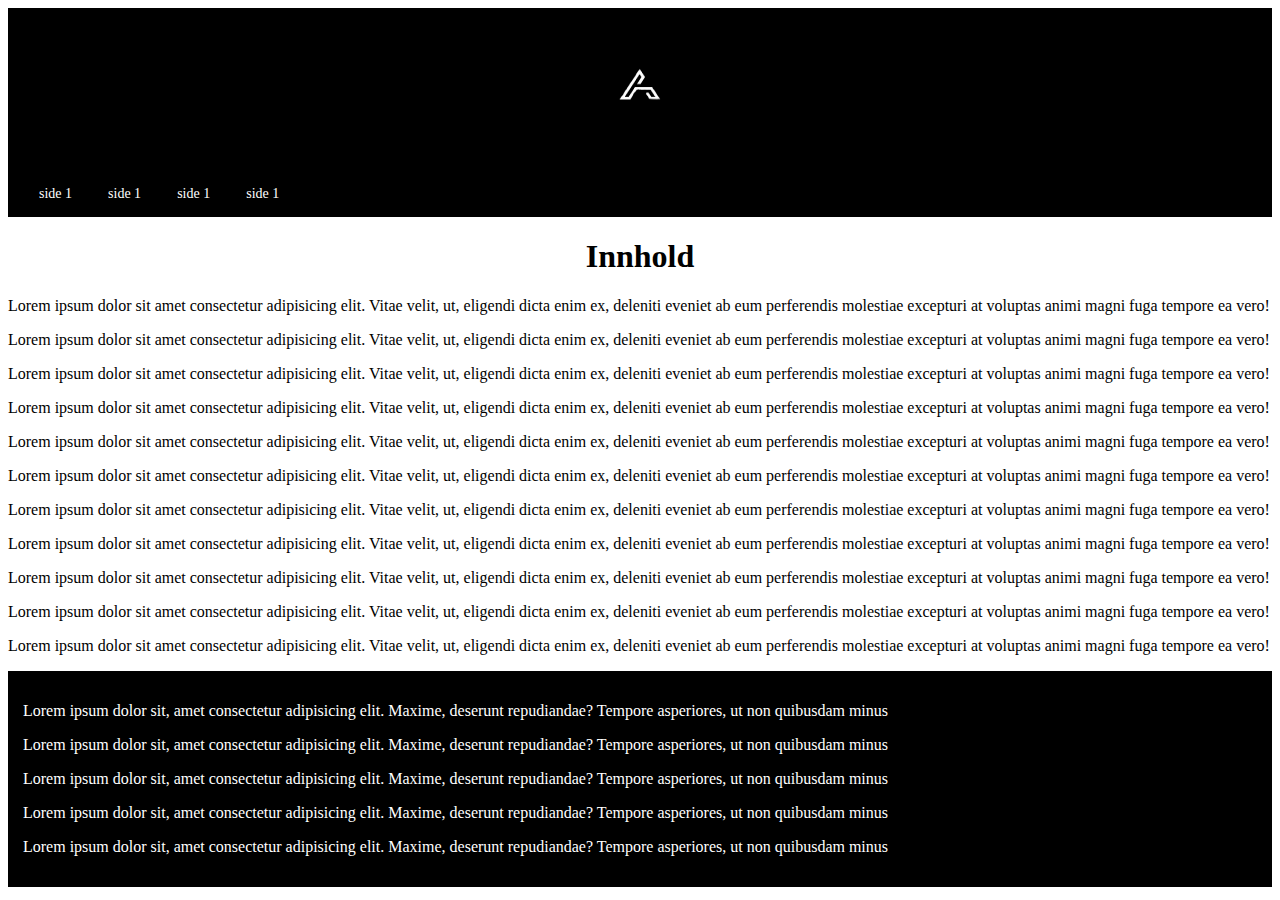
==== github_forside/index.html @ e9a5c97e "Add files via upload" ====
<!DOCTYPE html>
<html lang="nb">
<head>
    <meta charset="UTF-8">
    <meta name="viewport" content="width=device-width, initial-scale=1.0">
    <title>forside</title>
    <link rel="stylesheet" href="css/stylecss.css">
</head>
<body>

<div class="main">
    <div class="header">
        
        
        <H1><img src="images/logo.png" alt="" width="150" height="100"></H1>
    
    
     </div> <!-- slutt header -->


     <div class="navbar">
        <a href="#">side 1</a>
        <a href="#">side 1</a> 
        <a href="#">side 1</a>
        <a href="#">side 1</a>


     </div> <!-- slutt navbar -->




     <div class="innhold">

      <h1 align="center ">Innhold</h1>

      <p>Lorem ipsum dolor sit amet consectetur adipisicing elit. Vitae velit, ut, eligendi dicta enim ex, deleniti eveniet ab eum perferendis molestiae excepturi at voluptas animi magni fuga tempore ea vero!</p>
      <p>Lorem ipsum dolor sit amet consectetur adipisicing elit. Vitae velit, ut, eligendi dicta enim ex, deleniti eveniet ab eum perferendis molestiae excepturi at voluptas animi magni fuga tempore ea vero!</p>
      <p>Lorem ipsum dolor sit amet consectetur adipisicing elit. Vitae velit, ut, eligendi dicta enim ex, deleniti eveniet ab eum perferendis molestiae excepturi at voluptas animi magni fuga tempore ea vero!</p>
      <p>Lorem ipsum dolor sit amet consectetur adipisicing elit. Vitae velit, ut, eligendi dicta enim ex, deleniti eveniet ab eum perferendis molestiae excepturi at voluptas animi magni fuga tempore ea vero!</p>
      <p>Lorem ipsum dolor sit amet consectetur adipisicing elit. Vitae velit, ut, eligendi dicta enim ex, deleniti eveniet ab eum perferendis molestiae excepturi at voluptas animi magni fuga tempore ea vero!</p>
      <p>Lorem ipsum dolor sit amet consectetur adipisicing elit. Vitae velit, ut, eligendi dicta enim ex, deleniti eveniet ab eum perferendis molestiae excepturi at voluptas animi magni fuga tempore ea vero!</p>
      <p>Lorem ipsum dolor sit amet consectetur adipisicing elit. Vitae velit, ut, eligendi dicta enim ex, deleniti eveniet ab eum perferendis molestiae excepturi at voluptas animi magni fuga tempore ea vero!</p>
      <p>Lorem ipsum dolor sit amet consectetur adipisicing elit. Vitae velit, ut, eligendi dicta enim ex, deleniti eveniet ab eum perferendis molestiae excepturi at voluptas animi magni fuga tempore ea vero!</p>
      <p>Lorem ipsum dolor sit amet consectetur adipisicing elit. Vitae velit, ut, eligendi dicta enim ex, deleniti eveniet ab eum perferendis molestiae excepturi at voluptas animi magni fuga tempore ea vero!</p>
      <p>Lorem ipsum dolor sit amet consectetur adipisicing elit. Vitae velit, ut, eligendi dicta enim ex, deleniti eveniet ab eum perferendis molestiae excepturi at voluptas animi magni fuga tempore ea vero!</p>
      <p>Lorem ipsum dolor sit amet consectetur adipisicing elit. Vitae velit, ut, eligendi dicta enim ex, deleniti eveniet ab eum perferendis molestiae excepturi at voluptas animi magni fuga tempore ea vero!</p>




     </div> <!-- slutt innhold-->



     <div class="footer">

        <p>Lorem ipsum dolor sit, amet consectetur adipisicing elit. Maxime, deserunt repudiandae? Tempore asperiores, ut non quibusdam minus </p>
        <p>Lorem ipsum dolor sit, amet consectetur adipisicing elit. Maxime, deserunt repudiandae? Tempore asperiores, ut non quibusdam minus </p>
        <p>Lorem ipsum dolor sit, amet consectetur adipisicing elit. Maxime, deserunt repudiandae? Tempore asperiores, ut non quibusdam minus </p>
        <p>Lorem ipsum dolor sit, amet consectetur adipisicing elit. Maxime, deserunt repudiandae? Tempore asperiores, ut non quibusdam minus </p>
        <p>Lorem ipsum dolor sit, amet consectetur adipisicing elit. Maxime, deserunt repudiandae? Tempore asperiores, ut non quibusdam minus </p>



     </div> <!-- slutt footer -->
   </div><!-- slutt main -->




     


    



    
</body>
</html>
---- github_forside/css/stylecss.css ----
.header{
    background-color: black;
    color: white;
    padding: 5px;
    text-align: center;
    


}




.navbar{
    overflow: hidden;
    background-color: black;
    padding: 15px;




}



.navbar a {

    font-size: 15px;
    color: white;
    display: inline;
    text-decoration: none;
    font-size: 14px;
    padding: 14px 16px;



}

.navbar a:hover{

    background-color: red;
    color: white;

    
}


.navbar a.active {
    background-color:orange;
    color: white;
  }






 .footer{
    background-color: black;
    color: white;
    padding: 15px;




 }
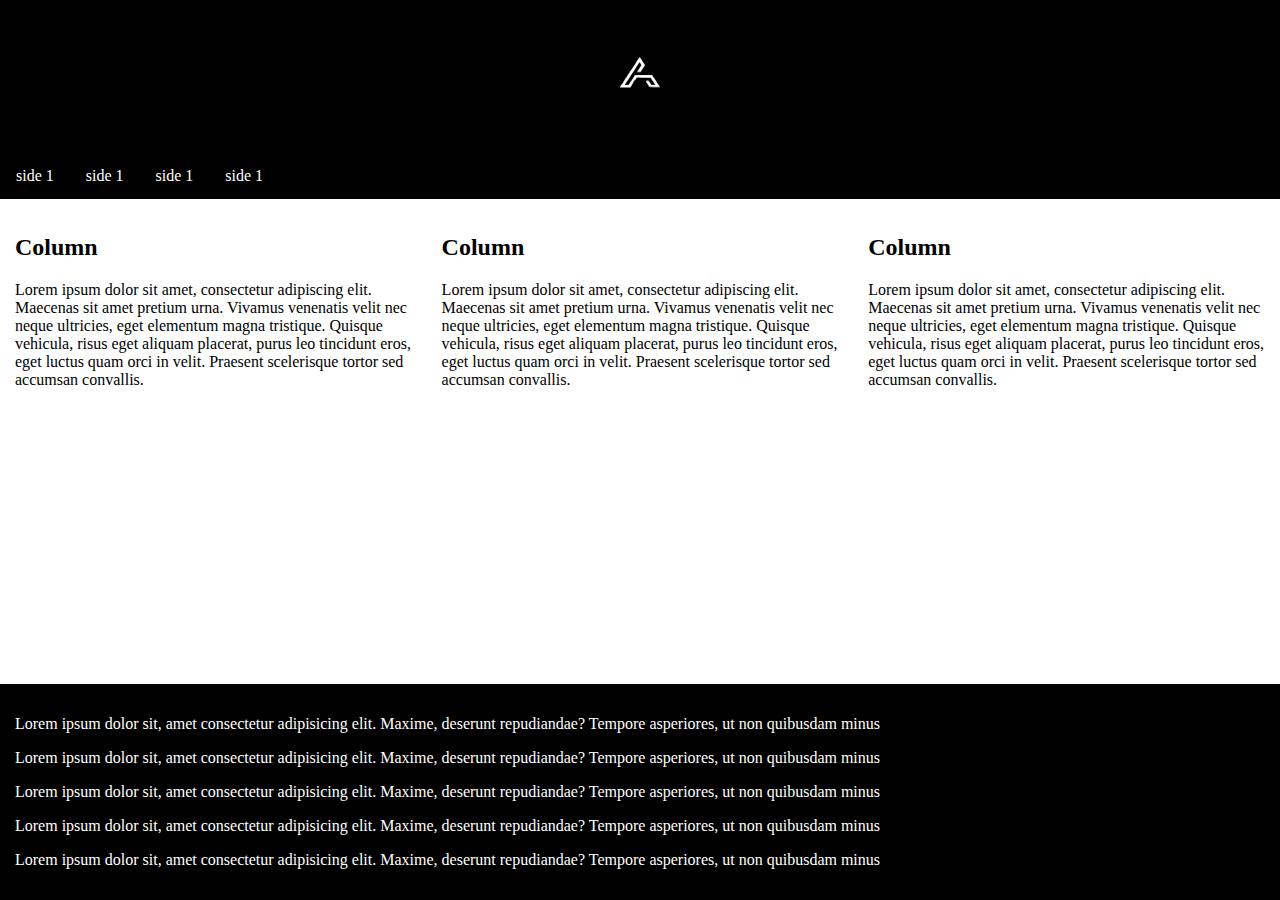
==== commit 7f4e4659: "Add files via upload" ====
--- a/github_forside/index.html
+++ b/github_forside/index.html
@@ -5,6 +5,12 @@
     <meta name="viewport" content="width=device-width, initial-scale=1.0">
     <title>forside</title>
     <link rel="stylesheet" href="css/stylecss.css">
+    
+
+
+
+
+    
 </head>
 <body>
 
@@ -32,20 +38,22 @@
 
      <div class="innhold">
 
-      <h1 align="center ">Innhold</h1>
-
-      <p>Lorem ipsum dolor sit amet consectetur adipisicing elit. Vitae velit, ut, eligendi dicta enim ex, deleniti eveniet ab eum perferendis molestiae excepturi at voluptas animi magni fuga tempore ea vero!</p>
-      <p>Lorem ipsum dolor sit amet consectetur adipisicing elit. Vitae velit, ut, eligendi dicta enim ex, deleniti eveniet ab eum perferendis molestiae excepturi at voluptas animi magni fuga tempore ea vero!</p>
-      <p>Lorem ipsum dolor sit amet consectetur adipisicing elit. Vitae velit, ut, eligendi dicta enim ex, deleniti eveniet ab eum perferendis molestiae excepturi at voluptas animi magni fuga tempore ea vero!</p>
-      <p>Lorem ipsum dolor sit amet consectetur adipisicing elit. Vitae velit, ut, eligendi dicta enim ex, deleniti eveniet ab eum perferendis molestiae excepturi at voluptas animi magni fuga tempore ea vero!</p>
-      <p>Lorem ipsum dolor sit amet consectetur adipisicing elit. Vitae velit, ut, eligendi dicta enim ex, deleniti eveniet ab eum perferendis molestiae excepturi at voluptas animi magni fuga tempore ea vero!</p>
-      <p>Lorem ipsum dolor sit amet consectetur adipisicing elit. Vitae velit, ut, eligendi dicta enim ex, deleniti eveniet ab eum perferendis molestiae excepturi at voluptas animi magni fuga tempore ea vero!</p>
-      <p>Lorem ipsum dolor sit amet consectetur adipisicing elit. Vitae velit, ut, eligendi dicta enim ex, deleniti eveniet ab eum perferendis molestiae excepturi at voluptas animi magni fuga tempore ea vero!</p>
-      <p>Lorem ipsum dolor sit amet consectetur adipisicing elit. Vitae velit, ut, eligendi dicta enim ex, deleniti eveniet ab eum perferendis molestiae excepturi at voluptas animi magni fuga tempore ea vero!</p>
-      <p>Lorem ipsum dolor sit amet consectetur adipisicing elit. Vitae velit, ut, eligendi dicta enim ex, deleniti eveniet ab eum perferendis molestiae excepturi at voluptas animi magni fuga tempore ea vero!</p>
-      <p>Lorem ipsum dolor sit amet consectetur adipisicing elit. Vitae velit, ut, eligendi dicta enim ex, deleniti eveniet ab eum perferendis molestiae excepturi at voluptas animi magni fuga tempore ea vero!</p>
-      <p>Lorem ipsum dolor sit amet consectetur adipisicing elit. Vitae velit, ut, eligendi dicta enim ex, deleniti eveniet ab eum perferendis molestiae excepturi at voluptas animi magni fuga tempore ea vero!</p>
-
+      <div class="row">
+         <div class="column">
+           <h2>Column</h2>
+           <p>Lorem ipsum dolor sit amet, consectetur adipiscing elit. Maecenas sit amet pretium urna. Vivamus venenatis velit nec neque ultricies, eget elementum magna tristique. Quisque vehicula, risus eget aliquam placerat, purus leo tincidunt eros, eget luctus quam orci in velit. Praesent scelerisque tortor sed accumsan convallis.</p>
+         </div>
+         
+         <div class="column">
+           <h2>Column</h2>
+           <p>Lorem ipsum dolor sit amet, consectetur adipiscing elit. Maecenas sit amet pretium urna. Vivamus venenatis velit nec neque ultricies, eget elementum magna tristique. Quisque vehicula, risus eget aliquam placerat, purus leo tincidunt eros, eget luctus quam orci in velit. Praesent scelerisque tortor sed accumsan convallis.</p>
+         </div>
+         
+         <div class="column">
+           <h2>Column</h2>
+           <p>Lorem ipsum dolor sit amet, consectetur adipiscing elit. Maecenas sit amet pretium urna. Vivamus venenatis velit nec neque ultricies, eget elementum magna tristique. Quisque vehicula, risus eget aliquam placerat, purus leo tincidunt eros, eget luctus quam orci in velit. Praesent scelerisque tortor sed accumsan convallis.</p>
+         </div>
+       </div>
 
 
 
--- a/github_forside/css/stylecss.css
+++ b/github_forside/css/stylecss.css
@@ -1,55 +1,61 @@
-.header{
+
+* {
+    box-sizing: border-box;
+  }
+  
+  body {
+    margin: 0;
+  }
+  
+  /* Style the header */
+  .header {
     background-color: black;
-    color: white;
-    padding: 5px;
+    padding: 1px;
     text-align: center;
-    
-
-
-}
-
-
-
-
-.navbar{
+  }
+  
+  /* Style the top navigation bar */
+  .navbar {
     overflow: hidden;
     background-color: black;
+  }
+  
+  /* Style the topnav links */
+  .navbar a {
+    float: left;
+    display: block;
+    color: white;
+    text-align: center;
+    padding: 14px 16px;
+    text-decoration: none;
+  }
+  
+  /* Change color on hover */
+  .navbar a:hover {
+    background-color: white;
+    color: black;
+  }
+  
+  /* Create three equal columns that floats next to each other */
+  .column {
+    float: left;
+    width: 33.33%;
     padding: 15px;
-
-
-
-
-}
-
-
-
-.navbar a {
-
-    font-size: 15px;
-    color: white;
-    display: inline;
-    text-decoration: none;
-    font-size: 14px;
-    padding: 14px 16px;
-
-
-
-}
-
-.navbar a:hover{
-
-    background-color: red;
-    color: white;
-
-    
-}
-
-
-.navbar a.active {
-    background-color:orange;
-    color: white;
   }
-
+  
+  /* Clear floats after the columns */
+  .row::after {
+    content: "";
+    display: table;
+    clear: both;
+  }
+  
+  /* Responsive layout - makes the three columns stack on top of each other instead of next to each other */
+  @media screen and (max-width:600px) {
+    .column {
+      width: 100%;
+    }
+  }
 
 
 
@@ -59,9 +65,8 @@
     background-color: black;
     color: white;
     padding: 15px;
+    position: fixed;
+    bottom: 0;
+    width: 100%;
 
-
-
-
- }
-
+}
